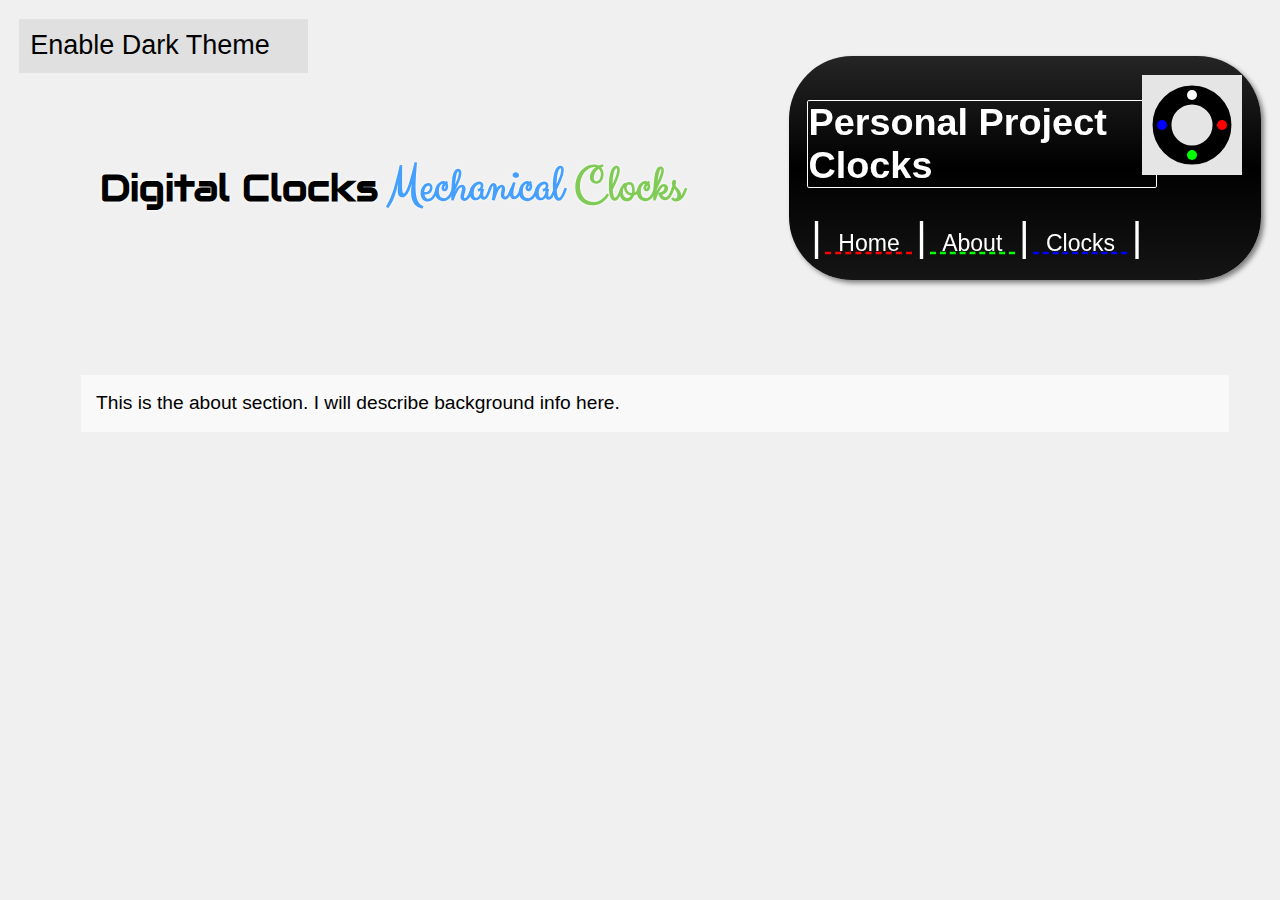
==== About.html @ 0287ece6 "Update About.html" ====
<!doctype html>
<html>
   <head>
      <link href='https://fonts.googleapis.com/css?family=Audiowide' rel='stylesheet'>
      <link href='https://fonts.googleapis.com/css?family=Clicker Script' rel='stylesheet'>
      <meta charset="UTF-8">
      <meta name="viewport" content="width=device-width, initial-scale=1.0">
      <link rel="icon" type="image/svg+xml" href="[data-uri]">
      <title>Personal Project Clocks</title>
      <style>
      body{scroll-behavior:smooth;margin:5mm;font-family:sans-serif;background-color:#f0f0f0;}
      header{float:right;padding:5mm;position:sticky;top:0%;left: 100%;background:linear-gradient(#252525, black, #151515);width:35%;height:15%;border-radius:7vmin;margin:3% 0% 0% 0%;box-shadow:3px 3px 5px gray;max-height:50vmin;}
      .header-section{position:sticky;text-align:left;display:inline;color:white;width:50%;height:5%;font-size:4.5vmin;white-space:pre;padding:1mm}
      main{padding:4mm;display:inline-block;background-color:rgb(250, 250, 250, 0.85 );width:90%;height:85%;margin:3mm 5% 3mm 5%;line-height:1.4;word-break:break-all;font-size:1.2em;}
         label{padding:3mm 1cm 3mm 3mm;text-align:center;background-color:#e0e0e0;font-size:3vmin;cursor:pointer;display:inline-block;float:left;}
         label:hover{border:2px solid deepskyblue;filter:brightness(80%);}
         input:checked{animation-name:dark;animation-duration:1s;background-color:#303030;width:110%;height:110%;z-index:-1;display:block;position:fixed;bottom:0%;right:0%;top:-10%;left:-10%;pointer-events:none;border:none;}
         input{appearance:none;}
         span a{color:white;text-decoration:underline dashed blue;padding:1mm;white-space:pre;font-size:1.8vw;}
         span a:focus, span a:hover{text-decoration-style:solid;}
         span a:visited{color:white;}
         a{text-decoration:none;}
         .r{text-decoration-color:#ff0000}
         .g{text-decoration-color:#00ff00}
         .b{text-decoration-color:#0000ff}
         @keyframes dark{
            from{background-color:#f0f0f0;}
            to{background-color:#303030;}
         }
      </style>
   </head>
   <body>
      <label for="dark">Enable Dark Theme</label><input id="dark" type="checkbox">
      <header>
         <svg viewbox="0 0 100 100" preserveAspectRatio="none;" style="background-color:#e5e5e5;float:right;max-height:15vh;max-width:15vw;" width="100" height="100"><circle cx="50" cy="50" r="30" style="stroke:black;stroke-width:5mm;fill:rgb(0,0,0,0);"/><circle cx="50" cy="20" r="5" style="fill:#FFFFFF" /><circle cx="50" cy="80" r="5" style="fill:#00FF00"/><circle cx="20" cy="50" r="5" style="fill:#0000FF"/><circle cx="80" cy="50" r="5" style="fill:#FF0000"/></svg>
         <h1 style="border:1px solid white;color:white;width:80%;height:10%;top:0%;left:50%;font-size:4.2vmin;border-radius:0.5mm;margin-right:5mm;">Personal Project Clocks</h1>
         <span class="header-section">|<a class="r" href="https://mt-634-8112-peak.github.io/Project-Clocks/">  Home  </a>|<a class="g" href="https://mt-634-8112-peak.github.io/Project-Clocks/About.html">  About  </a>|<a class="b" href="https://mt-634-8112-peak.github.io/Project-Clocks/Clocks.html">  Clocks  </a>|</span>
      </header>
      <h1 style="display:inline-block;height:15%;padding:5mm;margin:5% 0% 10% 5%;text-shadow:0px 0px 4px white;"><a href="https://mt-634-8112-peak.github.io/Project-Clocks/Clocks.html#Digital-Clocks"><span style="font-family:Audiowide;color:black;font-size:115%">Digital Clocks</span></a> <a href="https://mt-634-8112-peak.github.io/Project-Clocks/Clocks.html#Mechanical-Clocks"><span style="font-family:'Clicker Script';color:#459fff/*#1E90FF#6fa9cf#4169E1#20B2AA*/;font-size:160%;text-shadow:0px 0px 3px white;">Mechanical <span style="color:#80cb55">Clocks</span></span></a></h1>
      <main>
      This is the about section. I will describe background info here.
      </main>
   </body>
</html>
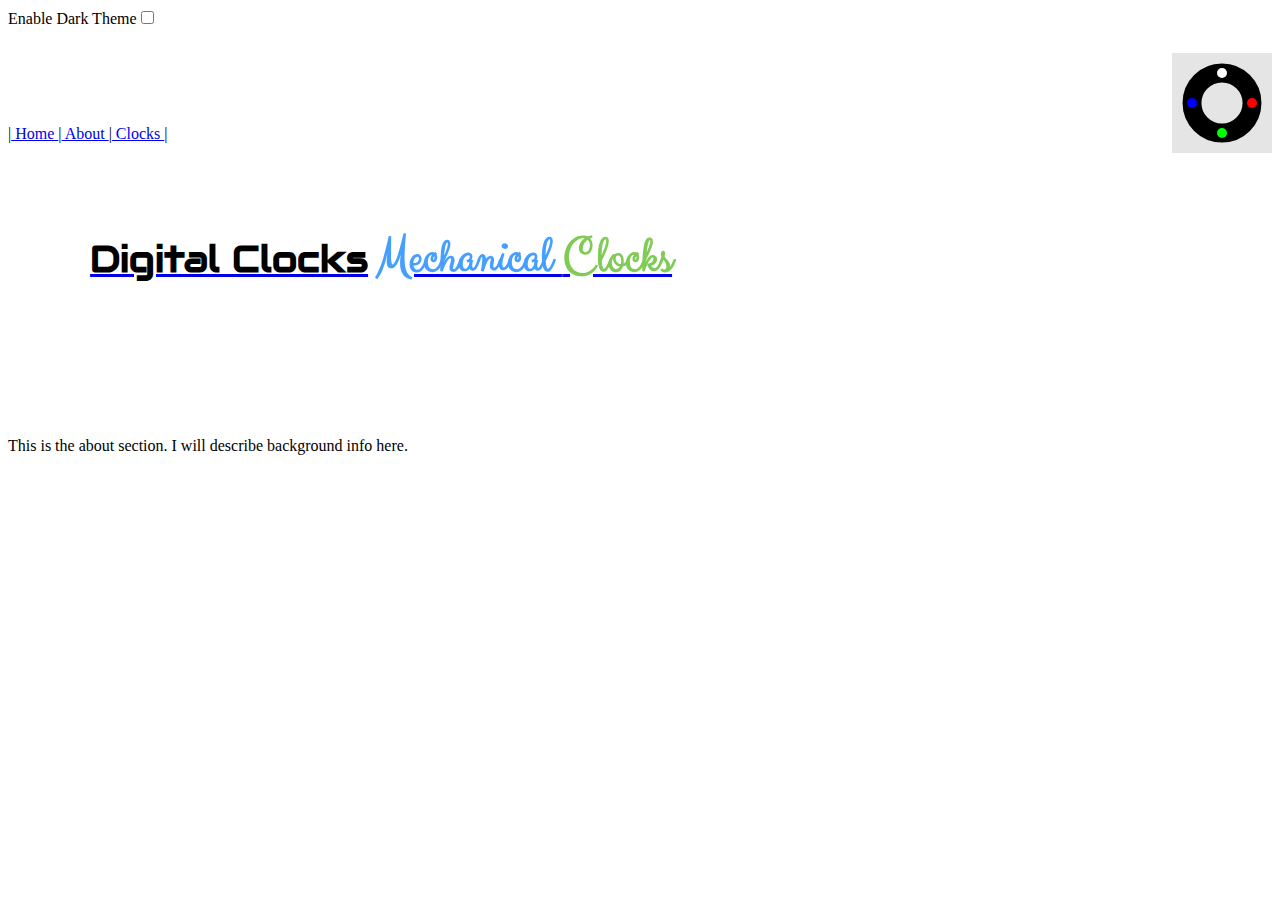
==== commit e21ff3e9: "Update About.html" ====
--- a/About.html
+++ b/About.html
@@ -8,6 +8,7 @@
       <link rel="icon" type="image/svg+xml" href="[data-uri]">
       <title>Personal Project Clocks</title>
       <style>
+         /*
       body{scroll-behavior:smooth;margin:5mm;font-family:sans-serif;background-color:#f0f0f0;}
       header{float:right;padding:5mm;position:sticky;top:0%;left: 100%;background:linear-gradient(#252525, black, #151515);width:35%;height:15%;border-radius:7vmin;margin:3% 0% 0% 0%;box-shadow:3px 3px 5px gray;max-height:50vmin;}
       .header-section{position:sticky;text-align:left;display:inline;color:white;width:50%;height:5%;font-size:4.5vmin;white-space:pre;padding:1mm}
@@ -27,6 +28,7 @@
             from{background-color:#f0f0f0;}
             to{background-color:#303030;}
          }
+         */
       </style>
    </head>
    <body>
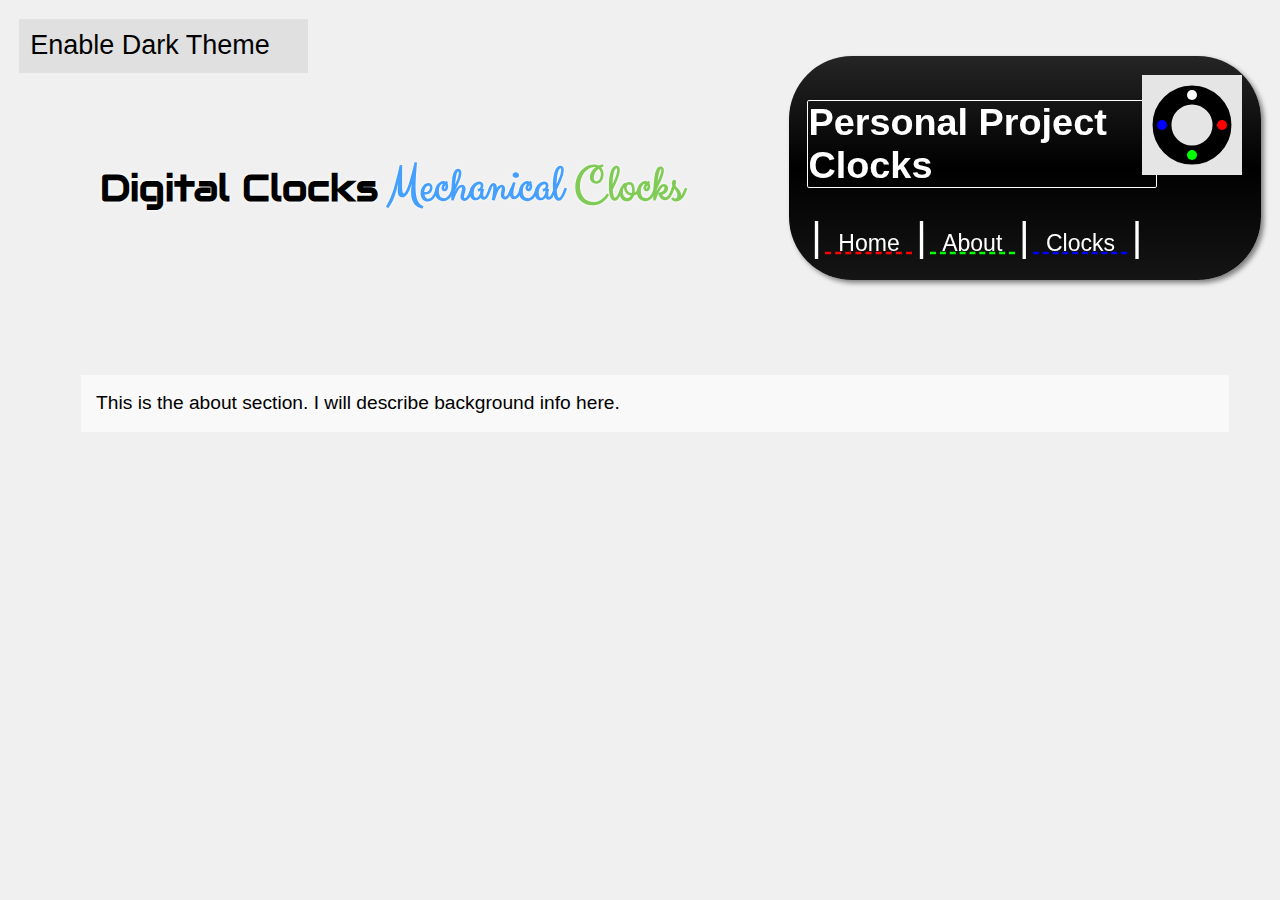
==== commit 00b50168: "Update About.html" ====
--- a/About.html
+++ b/About.html
@@ -5,6 +5,7 @@
       <link href='https://fonts.googleapis.com/css?family=Clicker Script' rel='stylesheet'>
       <meta charset="UTF-8">
       <meta name="viewport" content="width=device-width, initial-scale=1.0">
+      <link rel="stylesheet" type="text/css" href="https://mt-634-8112-peak.github.io/Project-Clocks/style.css">
       <link rel="icon" type="image/svg+xml" href="[data-uri]">
       <title>Personal Project Clocks</title>
       <style>
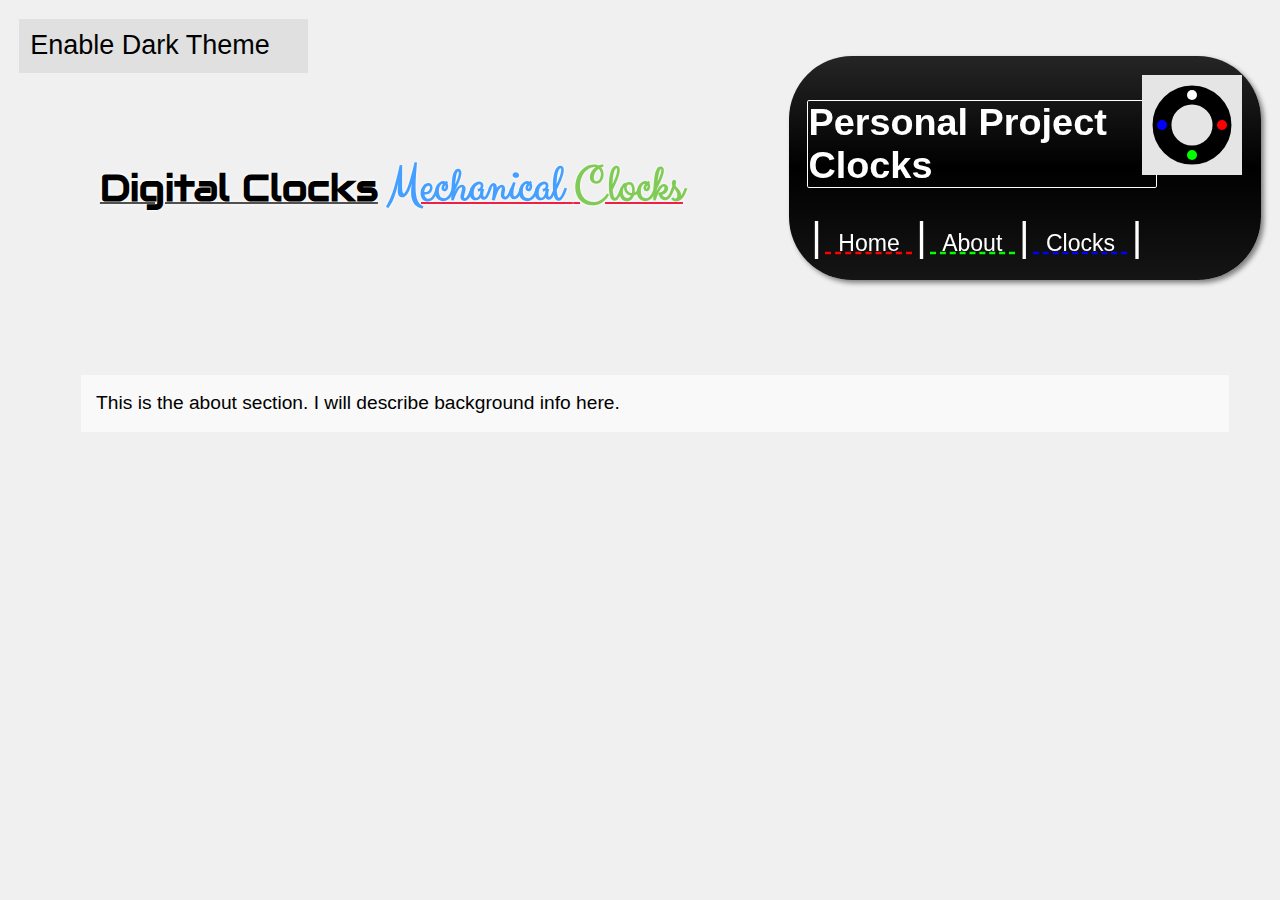
==== commit 9b46e55e: "Update About.html" ====
--- a/About.html
+++ b/About.html
@@ -39,7 +39,7 @@
          <h1 style="border:1px solid white;color:white;width:80%;height:10%;top:0%;left:50%;font-size:4.2vmin;border-radius:0.5mm;margin-right:5mm;">Personal Project Clocks</h1>
          <span class="header-section">|<a class="r" href="https://mt-634-8112-peak.github.io/Project-Clocks/">  Home  </a>|<a class="g" href="https://mt-634-8112-peak.github.io/Project-Clocks/About.html">  About  </a>|<a class="b" href="https://mt-634-8112-peak.github.io/Project-Clocks/Clocks.html">  Clocks  </a>|</span>
       </header>
-      <h1 style="display:inline-block;height:15%;padding:5mm;margin:5% 0% 10% 5%;text-shadow:0px 0px 4px white;"><a href="https://mt-634-8112-peak.github.io/Project-Clocks/Clocks.html#Digital-Clocks"><span style="font-family:Audiowide;color:black;font-size:115%">Digital Clocks</span></a> <a href="https://mt-634-8112-peak.github.io/Project-Clocks/Clocks.html#Mechanical-Clocks"><span style="font-family:'Clicker Script';color:#459fff/*#1E90FF#6fa9cf#4169E1#20B2AA*/;font-size:160%;text-shadow:0px 0px 3px white;">Mechanical <span style="color:#80cb55">Clocks</span></span></a></h1>
+      <h1 style="display:inline-block;height:15%;padding:5mm;margin:5% 0% 10% 5%;text-shadow:0px 0px 4px white;"><a href="https://mt-634-8112-peak.github.io/Project-Clocks/Clocks.html#Digital-Clocks"><span style="font-family:Audiowide;color:black;font-size:115%;text-decoration:2px underline #505050">Digital Clocks</span></a> <a href="https://mt-634-8112-peak.github.io/Project-Clocks/Clocks.html#Mechanical-Clocks"><span style="font-family:'Clicker Script';color:#459fff;font-size:160%;text-shadow:0px 0px 3px white;text-decoration:2px underline #EF2044">Mechanical <span style="color:#80cb55;text-decoration:2px underline #EF2044">Clocks</span></span></a></h1>
       <main>
       This is the about section. I will describe background info here.
       </main>
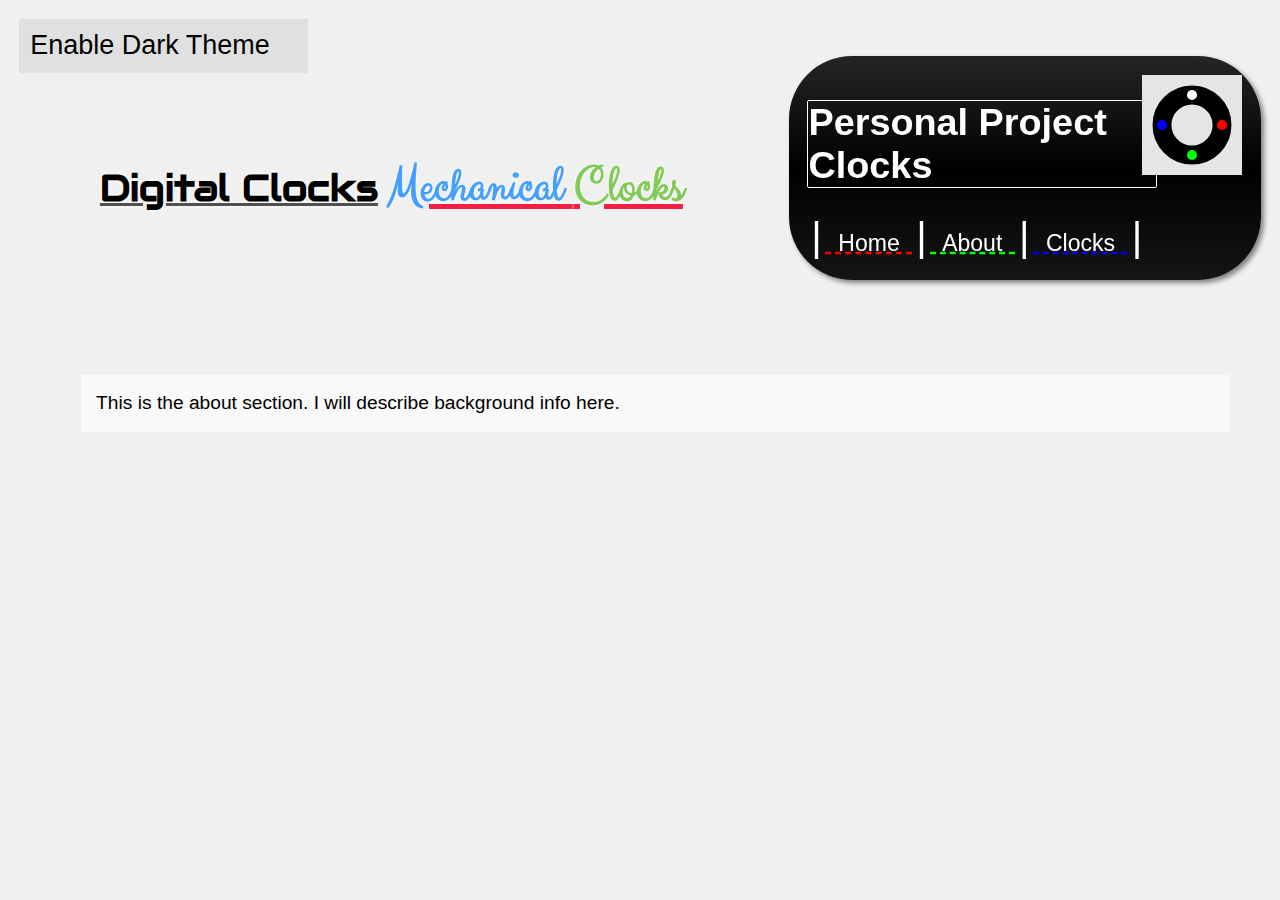
==== commit 4345919d: "Update About.html" ====
--- a/About.html
+++ b/About.html
@@ -39,7 +39,7 @@
          <h1 style="border:1px solid white;color:white;width:80%;height:10%;top:0%;left:50%;font-size:4.2vmin;border-radius:0.5mm;margin-right:5mm;">Personal Project Clocks</h1>
          <span class="header-section">|<a class="r" href="https://mt-634-8112-peak.github.io/Project-Clocks/">  Home  </a>|<a class="g" href="https://mt-634-8112-peak.github.io/Project-Clocks/About.html">  About  </a>|<a class="b" href="https://mt-634-8112-peak.github.io/Project-Clocks/Clocks.html">  Clocks  </a>|</span>
       </header>
-      <h1 style="display:inline-block;height:15%;padding:5mm;margin:5% 0% 10% 5%;text-shadow:0px 0px 4px white;"><a href="https://mt-634-8112-peak.github.io/Project-Clocks/Clocks.html#Digital-Clocks"><span style="font-family:Audiowide;color:black;font-size:115%;text-decoration:2px underline #505050">Digital Clocks</span></a> <a href="https://mt-634-8112-peak.github.io/Project-Clocks/Clocks.html#Mechanical-Clocks"><span style="font-family:'Clicker Script';color:#459fff;font-size:160%;text-shadow:0px 0px 3px white;text-decoration:2px underline #EF2044">Mechanical <span style="color:#80cb55;text-decoration:2px underline #EF2044">Clocks</span></span></a></h1>
+      <h1 style="display:inline-block;height:15%;padding:5mm;margin:5% 0% 10% 5%;text-shadow:0px 0px 4px white;"><a href="https://mt-634-8112-peak.github.io/Project-Clocks/Clocks.html#Digital-Clocks"><span style="font-family:Audiowide;color:black;font-size:115%;text-decoration:solid underline #505050">Digital Clocks</span></a> <a href="https://mt-634-8112-peak.github.io/Project-Clocks/Clocks.html#Mechanical-Clocks"><span style="font-family:'Clicker Script';color:#459fff;font-size:160%;text-shadow:0px 0px 3px white;text-decoration:solid underline #EF2044">Mechanical <span style="color:#80cb55;text-decoration:solid underline #EF2044">Clocks</span></span></a></h1>
       <main>
       This is the about section. I will describe background info here.
       </main>
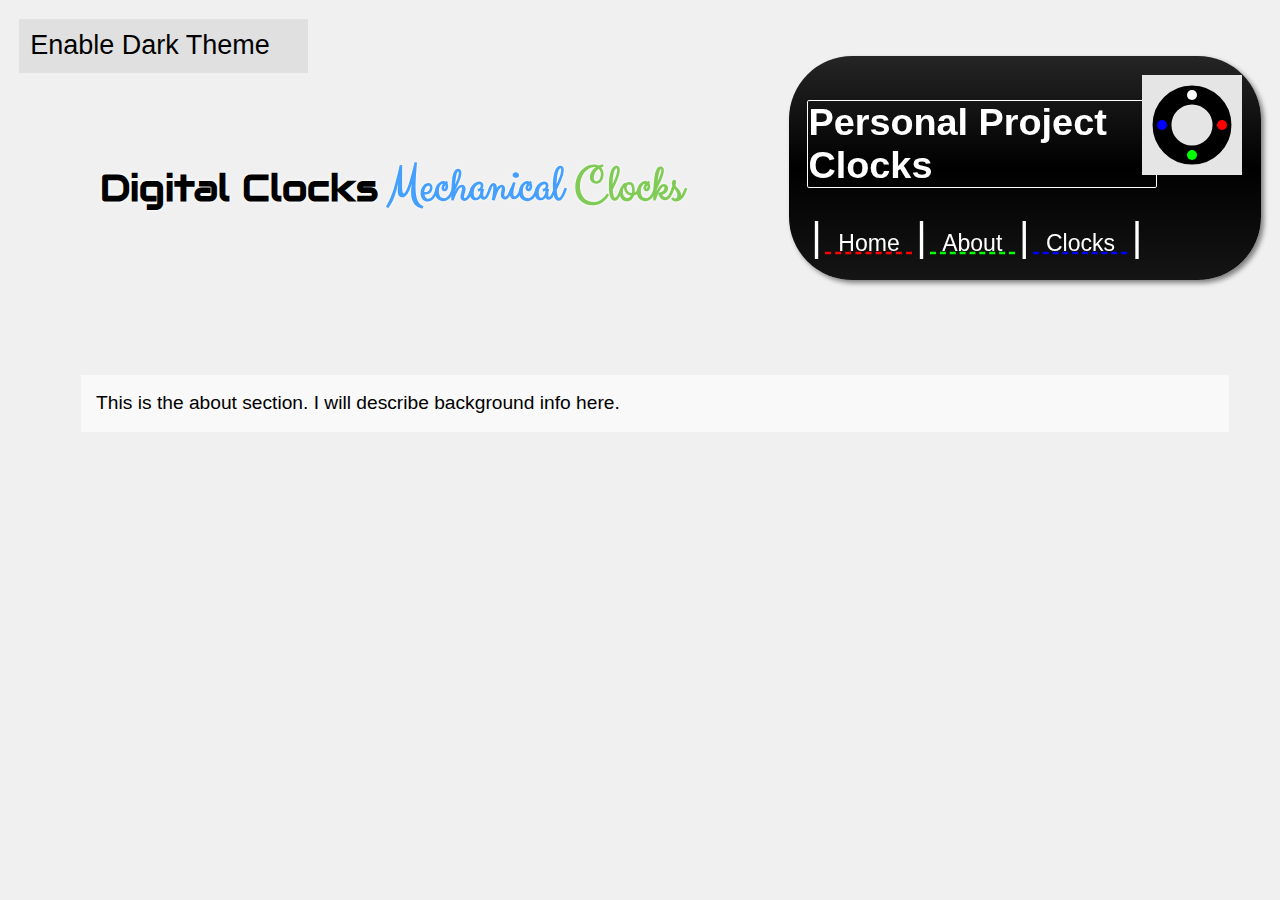
==== commit dd68cd1f: "Update About.html" ====
--- a/About.html
+++ b/About.html
@@ -39,7 +39,7 @@
          <h1 style="border:1px solid white;color:white;width:80%;height:10%;top:0%;left:50%;font-size:4.2vmin;border-radius:0.5mm;margin-right:5mm;">Personal Project Clocks</h1>
          <span class="header-section">|<a class="r" href="https://mt-634-8112-peak.github.io/Project-Clocks/">  Home  </a>|<a class="g" href="https://mt-634-8112-peak.github.io/Project-Clocks/About.html">  About  </a>|<a class="b" href="https://mt-634-8112-peak.github.io/Project-Clocks/Clocks.html">  Clocks  </a>|</span>
       </header>
-      <h1 style="display:inline-block;height:15%;padding:5mm;margin:5% 0% 10% 5%;text-shadow:0px 0px 4px white;"><a href="https://mt-634-8112-peak.github.io/Project-Clocks/Clocks.html#Digital-Clocks"><span style="font-family:Audiowide;color:black;font-size:115%;text-decoration:solid underline #505050">Digital Clocks</span></a> <a href="https://mt-634-8112-peak.github.io/Project-Clocks/Clocks.html#Mechanical-Clocks"><span style="font-family:'Clicker Script';color:#459fff;font-size:160%;text-shadow:0px 0px 3px white;text-decoration:solid underline #EF2044">Mechanical <span style="color:#80cb55;text-decoration:solid underline #EF2044">Clocks</span></span></a></h1>
+      <h1 style="display:inline-block;height:15%;padding:5mm;margin:5% 0% 10% 5%;text-shadow:0px 0px 4px white;"><a class="maindark" href="https://mt-634-8112-peak.github.io/Project-Clocks/Clocks.html#Digital-Clocks"><span style="font-family:Audiowide;color:black;font-size:115%;">Digital Clocks</span></a> <a class="mainrgb" href="https://mt-634-8112-peak.github.io/Project-Clocks/Clocks.html#Mechanical-Clocks"><span style="font-family:'Clicker Script';color:#459fff;font-size:160%;text-shadow:0px 0px 3px white;">Mechanical <span style="color:#80cb55;">Clocks</span></span></a></h1>
       <main>
       This is the about section. I will describe background info here.
       </main>
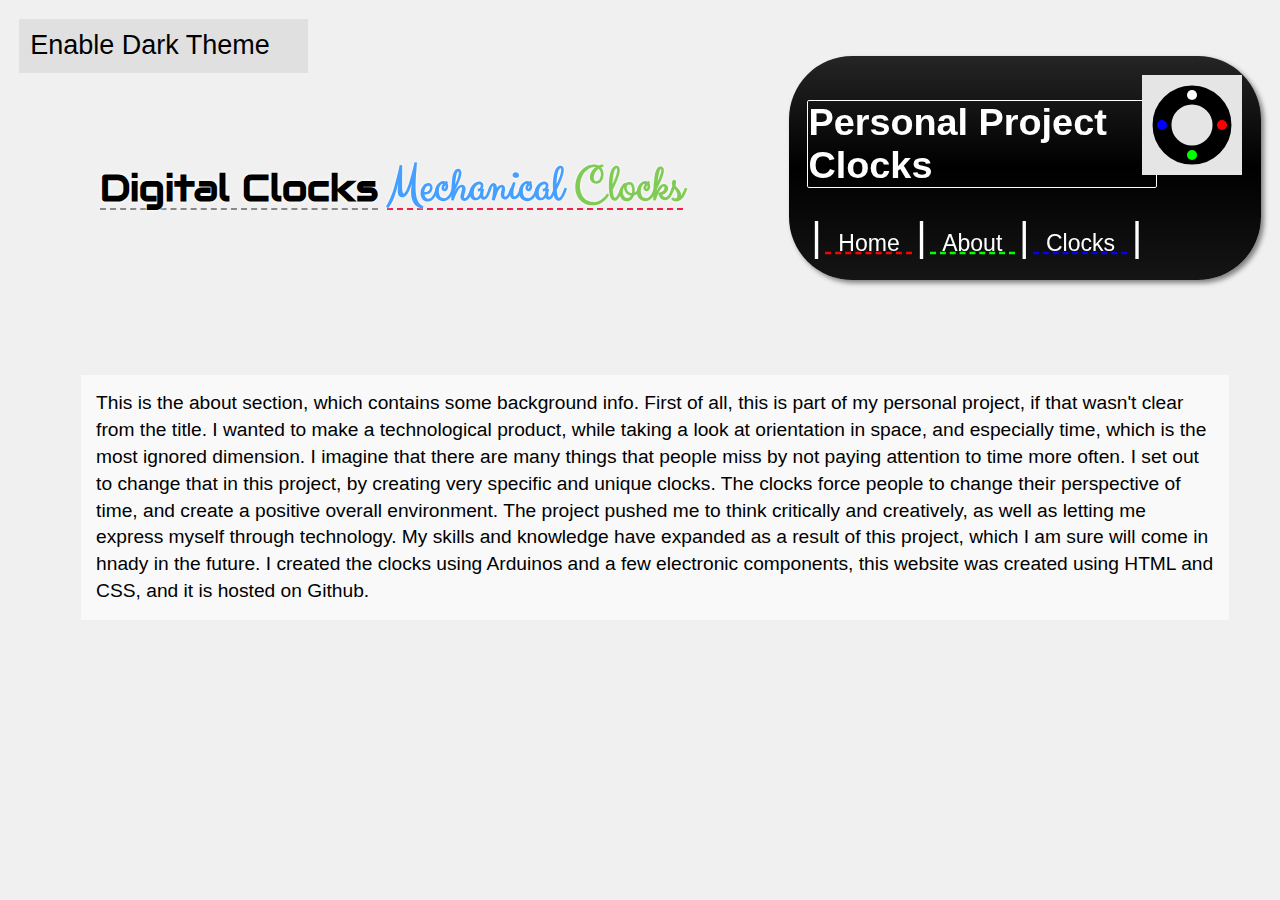
==== commit bb989875: "Update About.html" ====
--- a/About.html
+++ b/About.html
@@ -41,7 +41,7 @@
       </header>
       <h1 style="display:inline-block;height:15%;padding:5mm;margin:5% 0% 10% 5%;text-shadow:0px 0px 4px white;"><a class="maindark" href="https://mt-634-8112-peak.github.io/Project-Clocks/Clocks.html#Digital-Clocks"><span style="font-family:Audiowide;color:black;font-size:115%;">Digital Clocks</span></a> <a class="mainrgb" href="https://mt-634-8112-peak.github.io/Project-Clocks/Clocks.html#Mechanical-Clocks"><span style="font-family:'Clicker Script';color:#459fff;font-size:160%;text-shadow:0px 0px 3px white;">Mechanical <span style="color:#80cb55;">Clocks</span></span></a></h1>
       <main>
-      This is the about section. I will describe background info here.
+      This is the about section, which contains some background info. First of all, this is part of my personal project, if that wasn't clear from the title. I wanted to make a technological product, while taking a look at orientation in space, and especially time, which is the most ignored dimension. I imagine that there are many things that people miss by not paying attention to time more often. I set out to change that in this project, by creating very specific and unique clocks. The clocks force people to change their perspective of time, and create a positive overall environment. The project pushed me to think critically and creatively, as well as letting me express myself through technology. My skills and knowledge have expanded as a result of this project, which I am sure will come in hnady in the future. I created the clocks using Arduinos and a few electronic components, this website was created using HTML and CSS, and it is hosted on Github.
       </main>
    </body>
 </html>
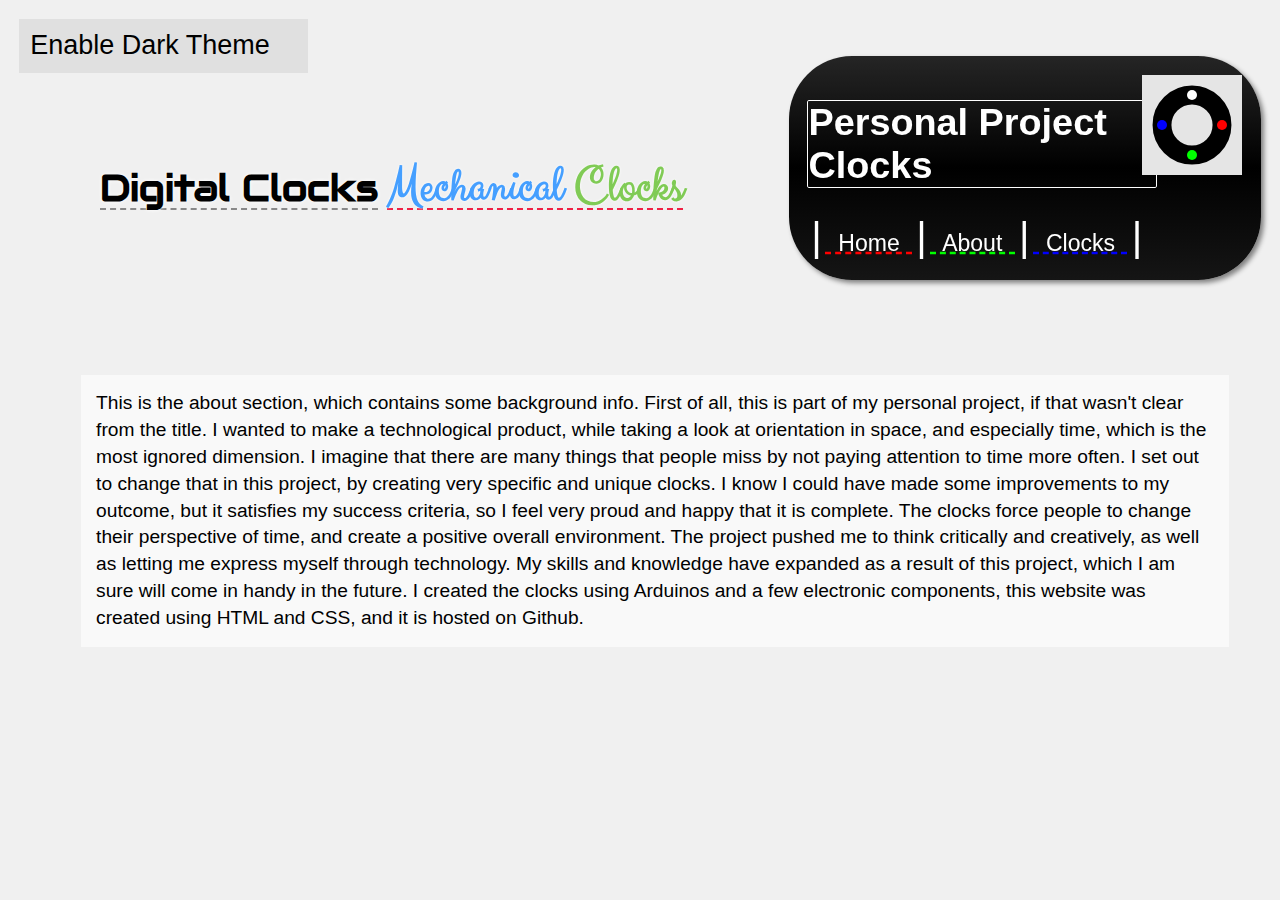
==== commit a7064af4: "Update About.html" ====
--- a/About.html
+++ b/About.html
@@ -41,7 +41,7 @@
       </header>
       <h1 style="display:inline-block;height:15%;padding:5mm;margin:5% 0% 10% 5%;text-shadow:0px 0px 4px white;"><a class="maindark" href="https://mt-634-8112-peak.github.io/Project-Clocks/Clocks.html#Digital-Clocks"><span style="font-family:Audiowide;color:black;font-size:115%;">Digital Clocks</span></a> <a class="mainrgb" href="https://mt-634-8112-peak.github.io/Project-Clocks/Clocks.html#Mechanical-Clocks"><span style="font-family:'Clicker Script';color:#459fff;font-size:160%;text-shadow:0px 0px 3px white;">Mechanical <span style="color:#80cb55;">Clocks</span></span></a></h1>
       <main>
-      This is the about section, which contains some background info. First of all, this is part of my personal project, if that wasn't clear from the title. I wanted to make a technological product, while taking a look at orientation in space, and especially time, which is the most ignored dimension. I imagine that there are many things that people miss by not paying attention to time more often. I set out to change that in this project, by creating very specific and unique clocks. The clocks force people to change their perspective of time, and create a positive overall environment. The project pushed me to think critically and creatively, as well as letting me express myself through technology. My skills and knowledge have expanded as a result of this project, which I am sure will come in hnady in the future. I created the clocks using Arduinos and a few electronic components, this website was created using HTML and CSS, and it is hosted on Github.
+      This is the about section, which contains some background info. First of all, this is part of my personal project, if that wasn't clear from the title. I wanted to make a technological product, while taking a look at orientation in space, and especially time, which is the most ignored dimension. I imagine that there are many things that people miss by not paying attention to time more often. I set out to change that in this project, by creating very specific and unique clocks. I know I could have made some improvements to my outcome, but it satisfies my success criteria, so I feel very proud and happy that it is complete. The clocks force people to change their perspective of time, and create a positive overall environment. The project pushed me to think critically and creatively, as well as letting me express myself through technology. My skills and knowledge have expanded as a result of this project, which I am sure will come in handy in the future. I created the clocks using Arduinos and a few electronic components, this website was created using HTML and CSS, and it is hosted on Github.
       </main>
    </body>
 </html>
